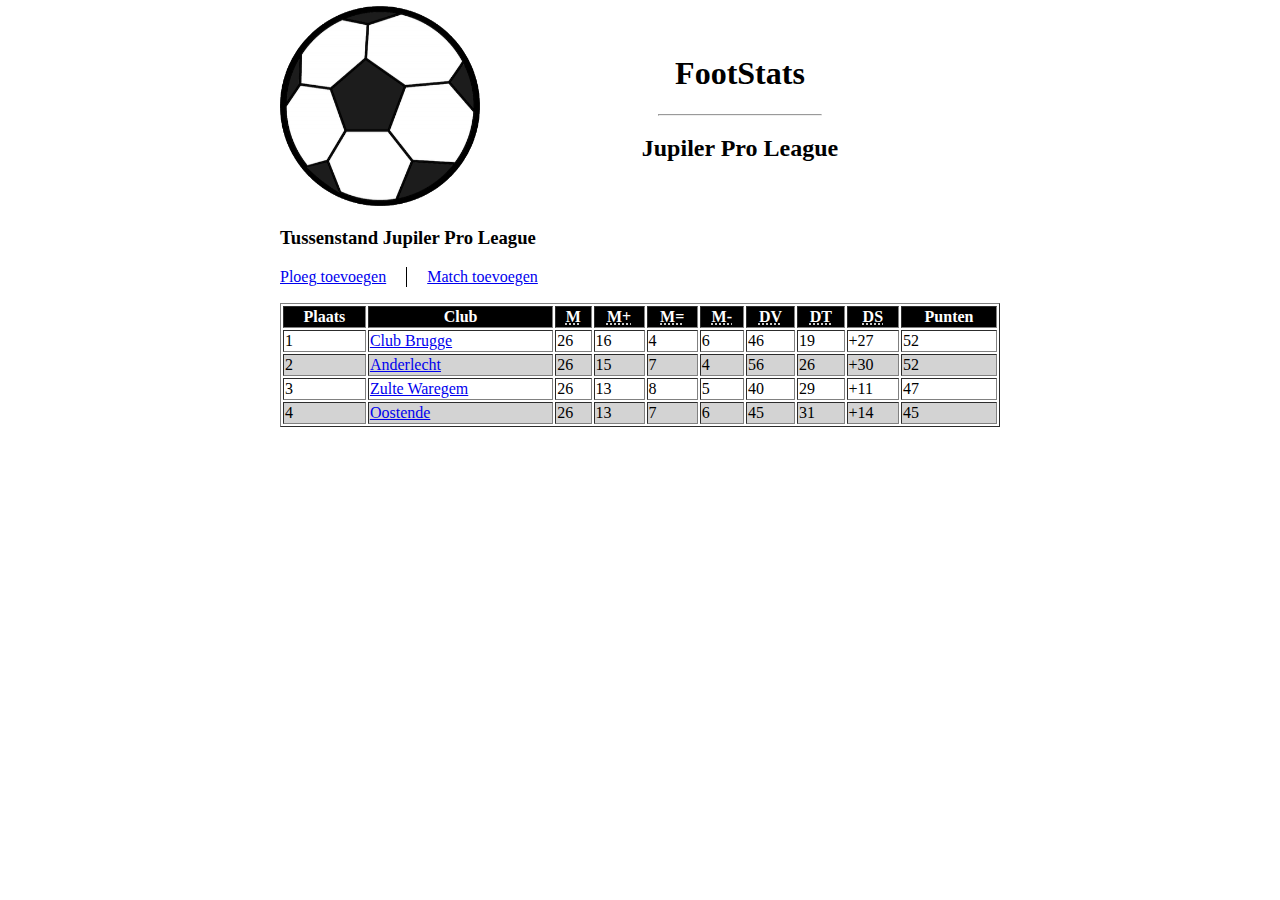
==== WebContent/index.html @ c3130009 "Initial commit" ====
<!doctype html>
<html lang="nl">
<head>
<meta charset="utf-8" />
<meta name="viewport" content="width=device-width, initial-scale=1.0" />
<title>Overzicht - FootStat</title>
<link rel="stylesheet" href="stylesheet.css" />
</head>
<body>
	<div class="container">
		<header>
			<div class="afbeelding">
				<img src="voetbal.png" alt="Voetbal" width="200" height="200" />
			</div>
			<div class="title">
				<h1>FootStats</h1>
				<hr />
				<h2>Jupiler Pro League</h2>
			</div>
		</header>
		<main>
			<h3>Tussenstand Jupiler Pro League</h3>
			<nav>
				<ul>
					<li><a href="#">Ploeg toevoegen</a></li>
					<li><a href="#">Match toevoegen</a></li>
				</ul>
			</nav>
			<table border="1">
				<thead>
					<tr>
						<th>Plaats</th>
						<th>Club</th>
						<th><abbr title="Gespeeld">M</abbr></th>
						<th><abbr title="Gewonnen">M+</abbr></th>
						<th><abbr title="Gelijk">M=</abbr></th>
						<th><abbr title="Verloren">M-</abbr></th>
						<th><abbr title="Doelpunten gescoord">DV</abbr></th>
						<th><abbr title="Doelpunten tegen">DT</abbr></th>
						<th><abbr title="Doelpuntensaldo">DS</abbr></th>
						<th>Punten</th>
					</tr>
				</thead>
				<tbody>
					<tr>
						<td>1</td>
						<td><a href="#">Club Brugge</a></td>
						<td>26</td>
						<td>16</td>
						<td>4</td>
						<td>6</td>
						<td>46</td>
						<td>19</td>
						<td>+27</td>
						<td>52</td>
					</tr>
					<tr>
						<td>2</td>
						<td><a href="#">Anderlecht</a></td>
						<td>26</td>
						<td>15</td>
						<td>7</td>
						<td>4</td>
						<td>56</td>
						<td>26</td>
						<td>+30</td>
						<td>52</td>
					</tr>
					<tr>
						<td>3</td>
						<td><a href="#">Zulte Waregem</a></td>
						<td>26</td>
						<td>13</td>
						<td>8</td>
						<td>5</td>
						<td>40</td>
						<td>29</td>
						<td>+11</td>
						<td>47</td>
					</tr>
					<tr>
						<td>4</td>
						<td><a href="#">Oostende</a></td>
						<td>26</td>
						<td>13</td>
						<td>7</td>
						<td>6</td>
						<td>45</td>
						<td>31</td>
						<td>+14</td>
						<td>45</td>
					</tr>
				</tbody>
			</table>
		</main>
	</div>
</body>
</html>
---- WebContent/stylesheet.css ----
.container {
	width: 720px;
	margin: auto;
	box-sizing: border-box;
}

header {
	display: flex;
	flex-flow: row nowrap;
	align-content: center;
	align-items: center;
	height: 200px;
}

header div.afbeelding {
	flex: 1;
	max-width: 200px;
}

header div.title {
	flex: 1;
	text-align: center;
}

header div.title hr {
	width: 162px;
}

nav ul {
	display: block;
	height: 20px;
	line-height: 20px;
	list-style: none;
	padding: 0;
}

nav ul li:first-child {
	padding-left: 0;
}

nav ul li {
	width: auto;
	float: left;
	border-right: 1px solid black;
	padding-left: 20px;
	padding-right: 20px;
}

nav ul li:last-child {
	border-right: 0px;
}

main {
	margin-top: 10px;
}

main table {
	clear: both;
	width: 100%;
}

main table thead {
	background-color: black;
	color: white;
}

main table tbody tr:nth-child(2n) {
	background-color: lightgray;
}
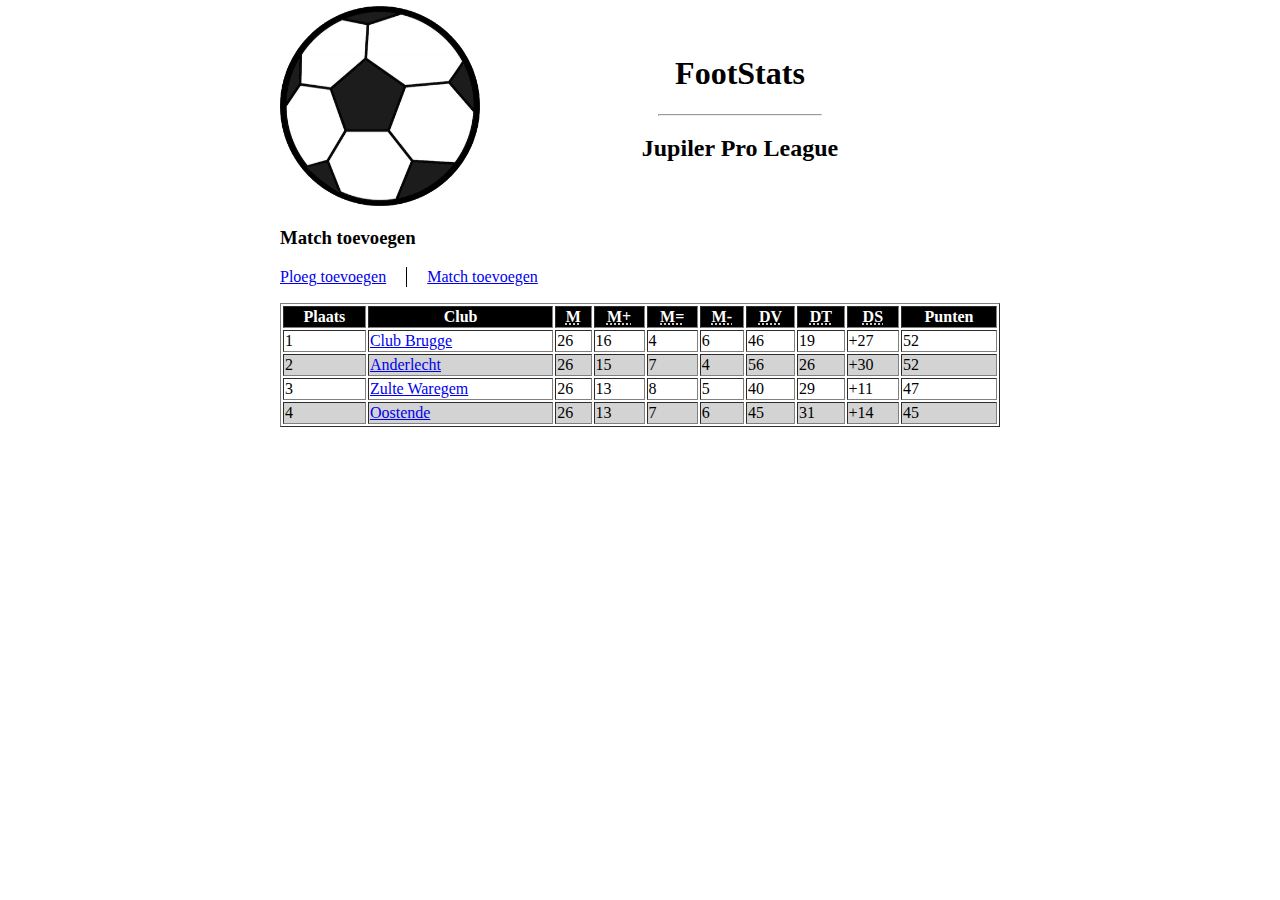
==== commit 78939b77: "Fixed index and stylesheet" ====
--- a/WebContent/index.html
+++ b/WebContent/index.html
@@ -9,23 +9,25 @@
 <body>
 	<div class="container">
 		<header>
-			<div class="afbeelding">
-				<img src="voetbal.png" alt="Voetbal" width="200" height="200" />
+			<div class="lijn">
+				<div class="afbeelding">
+					<img src="voetbal.png" alt="Voetbal" width="200" height="200" />
+				</div>
+				<div class="title">
+					<h1>FootStats</h1>
+					<hr />
+					<h2>Jupiler Pro League</h2>
+				</div>
 			</div>
-			<div class="title">
-				<h1>FootStats</h1>
-				<hr />
-				<h2>Jupiler Pro League</h2>
-			</div>
+			<h3>Match toevoegen</h3>
+			<nav>
+				<ul>
+					<li><a href="./ploeg-toevoegen.html">Ploeg toevoegen</a></li>
+					<li><a href="./match-toevoegen.html">Match toevoegen</a></li>
+				</ul>
+			</nav>
 		</header>
 		<main>
-			<h3>Tussenstand Jupiler Pro League</h3>
-			<nav>
-				<ul>
-					<li><a href="#">Ploeg toevoegen</a></li>
-					<li><a href="#">Match toevoegen</a></li>
-				</ul>
-			</nav>
 			<table border="1">
 				<thead>
 					<tr>
--- a/WebContent/stylesheet.css
+++ b/WebContent/stylesheet.css
@@ -4,7 +4,7 @@
 	box-sizing: border-box;
 }
 
-header {
+header div.lijn {
 	display: flex;
 	flex-flow: row nowrap;
 	align-content: center;
@@ -12,17 +12,17 @@
 	height: 200px;
 }
 
-header div.afbeelding {
+header div.lijn div.afbeelding {
 	flex: 1;
 	max-width: 200px;
 }
 
-header div.title {
+header div.lijn div.title {
 	flex: 1;
 	text-align: center;
 }
 
-header div.title hr {
+header  div.lijn div.title hr {
 	width: 162px;
 }
 
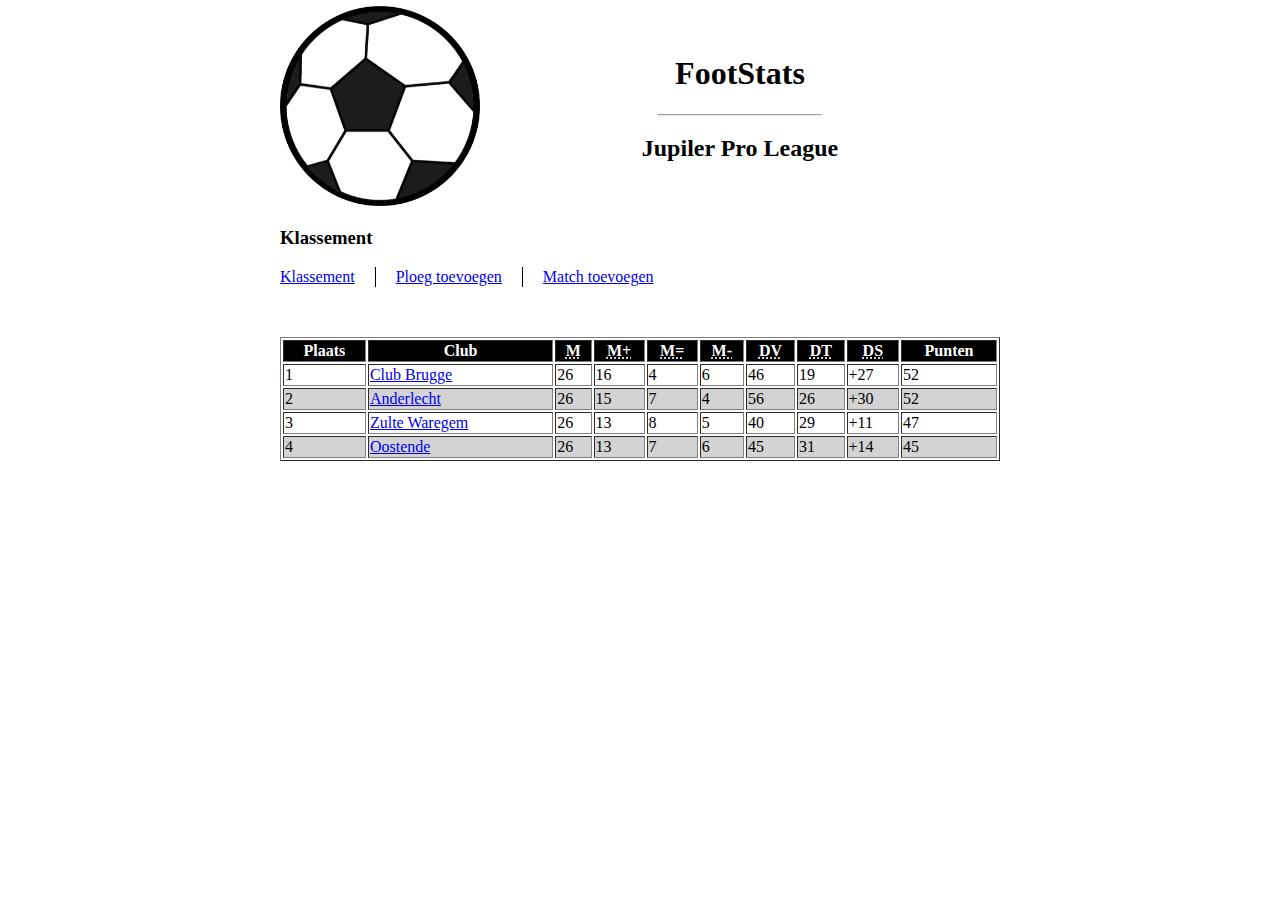
==== commit 1b99f587: "Overal klassement in header en margins verandert" ====
--- a/WebContent/index.html
+++ b/WebContent/index.html
@@ -19,11 +19,12 @@
 					<h2>Jupiler Pro League</h2>
 				</div>
 			</div>
-			<h3>Match toevoegen</h3>
+			<h3>Klassement</h3>
 			<nav>
 				<ul>
-					<li><a href="./ploeg-toevoegen.html">Ploeg toevoegen</a></li>
-					<li><a href="./match-toevoegen.html">Match toevoegen</a></li>
+					<li><a href="index.html">Klassement</a></li>
+					<li><a href="ploeg-toevoegen.html">Ploeg toevoegen</a></li>
+					<li><a href="match-toevoegen.html">Match toevoegen</a></li>
 				</ul>
 			</nav>
 		</header>
--- a/WebContent/stylesheet.css
+++ b/WebContent/stylesheet.css
@@ -51,7 +51,7 @@
 }
 
 main {
-	margin-top: 10px;
+	margin-top: 50px;
 }
 
 main table {
@@ -66,4 +66,8 @@
 
 main table tbody tr:nth-child(2n) {
 	background-color: lightgray;
+}
+
+footer {
+	margin-top: 50px;
 }